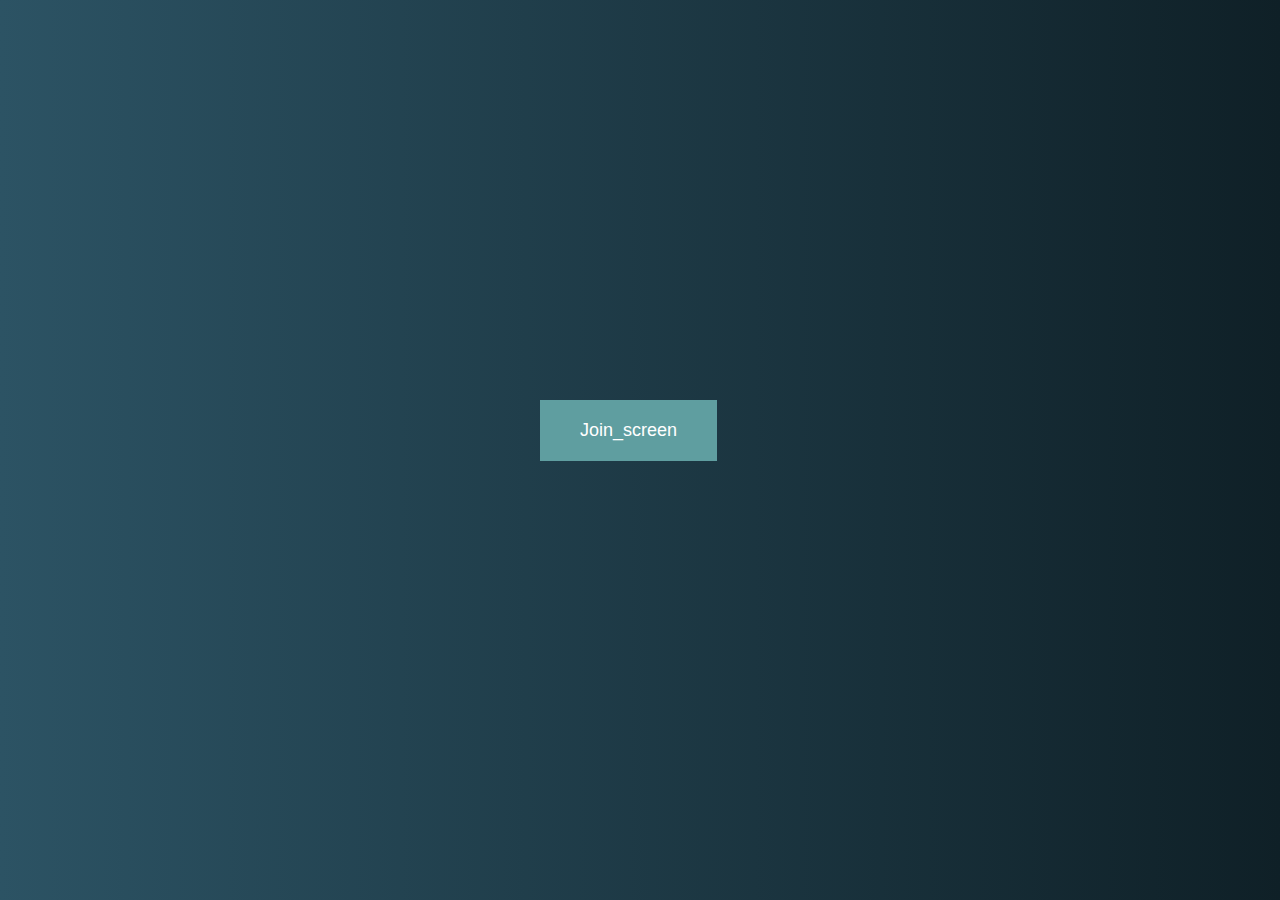
==== index.html @ a6d961f7 "Add files via upload" ====
<!DOCTYPE html>
<html lang="en">

<head>
    <meta charset="UTF-8">
    <meta http-equiv="X-UA-Compatible" content="IE=edge">
    <meta name="viewport" content="width=device-width, initial-scale=1.0">
    <title>Chat-Room: Video Audio Chatting service</title>
    <link rel="stylesheet" href="index.css">
</head>

<body>
    <button id="join-btn">Join_screen</button>
    <div class="stream-wrapper">
        <div id="video-streams"></div>
        <div id="stream-control">
            <button id="leave-btn">Leave stream</button>
            <button id="mic-btn">Mic on</button>
            <button id="camera-btn">Camera on</button>
        </div>
    </div>
</body>
<script src="AgoraRTC_N-4.11.1.js"></script>
<script src="index2.js"></script>

</html>
---- index.css ----
body{
    background: #0F2027;
    background: -webkit-linear-gradient(to right,#2C5364,#0F2027);
    background: linear-gradient(to right,#2C5364,#0F2027);
}
#join-btn{
    position:fixed;
    top: 50%;
    left: 50%;
    margin-top: -50px;
    margin-left: -100px;
    font-size: 18px;
    padding: 20px 40px;
}
#video-streams{
    display: grid;
    grid-template-columns: repeat(auto-fit,minmax(500px,1fr));
    height:90vh;
    width: 1200px;
    margin: 0 auto;
}
.video-container{
    max-height: 100%;
    border: 2px solid black;
    background-color: #203A49;
}
button{
    border:none;
    background-color: cadetblue;
    color:#fff;
    padding: 10px 20px;
    font-size: 16px;
    margin:2px;
    cursor: pointer;
}
.video-player{
    height: 100%;
    width: 100%;
}
#stream-control{
    display: none;
    justify-content: center;
    margin-top: 0.5em;
}
@media screen and (max-width:1400px){
    #video-streams{
        grid-template-columns: repeat(auto-fit,minmax(200px,1fr));
        width: 95%;
    }   
}
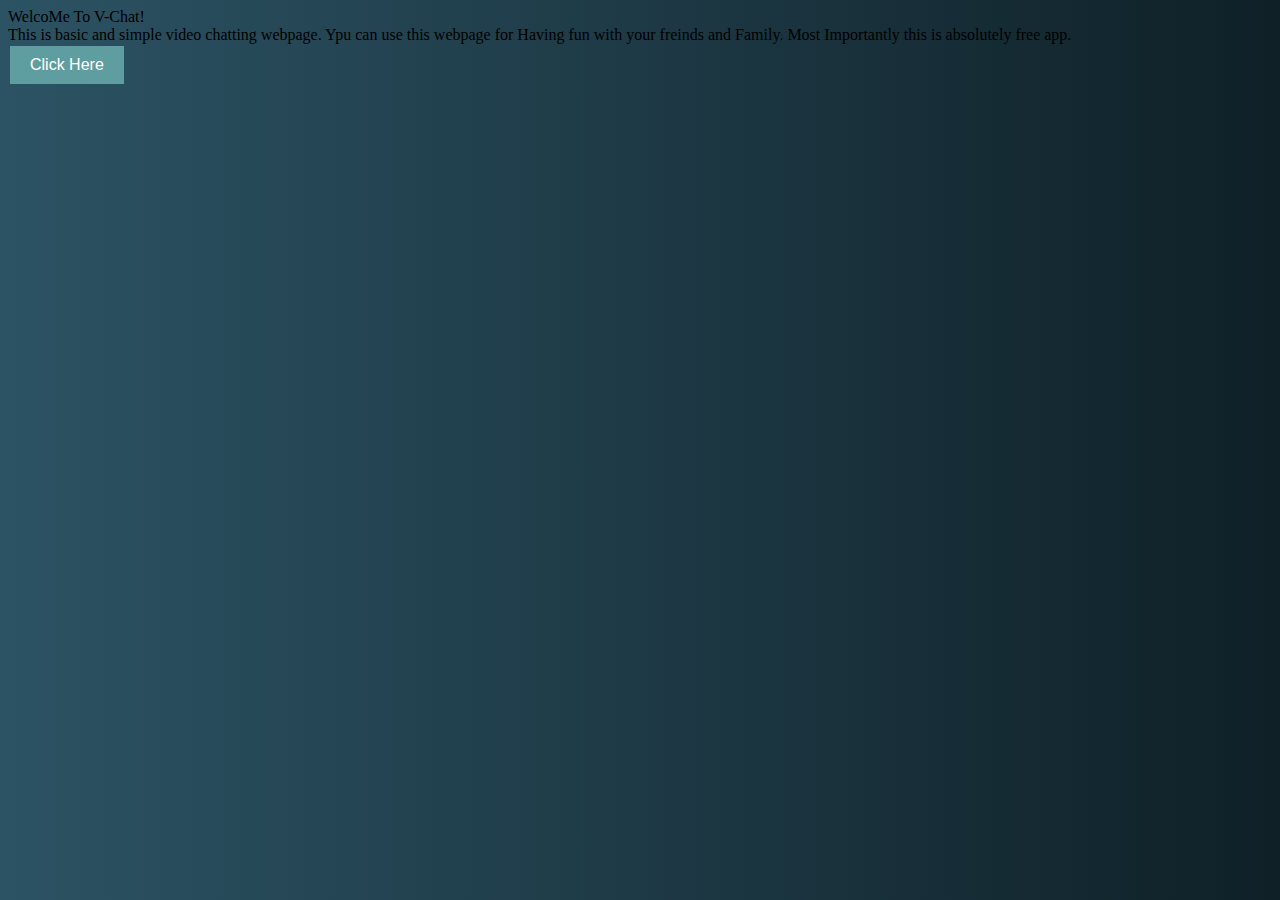
==== commit b73ba42e: "Update index.html" ====
--- a/index.html
+++ b/index.html
@@ -1,26 +1,27 @@
 <!DOCTYPE html>
 <html lang="en">
-
 <head>
     <meta charset="UTF-8">
     <meta http-equiv="X-UA-Compatible" content="IE=edge">
     <meta name="viewport" content="width=device-width, initial-scale=1.0">
-    <title>Chat-Room: Video Audio Chatting service</title>
+    <title>V-Chat : Video Chat with you friens and family for free</title>
     <link rel="stylesheet" href="index.css">
 </head>
+<body>
+    <header id="head">
+        WelcoMe To V-Chat!
+    </header>
+    <div class="paragraph">
+        This is basic and simple video chatting webpage. Ypu can use this webpage for Having fun with your freinds and Family.
+        Most Importantly this is absolutely free app.
+    </div>
+    <div id="btn">
+        <a href="/main.html">
 
-<body>
-    <button id="join-btn">Join_screen</button>
-    <div class="stream-wrapper">
-        <div id="video-streams"></div>
-        <div id="stream-control">
-            <button id="leave-btn">Leave stream</button>
-            <button id="mic-btn">Mic on</button>
-            <button id="camera-btn">Camera on</button>
-        </div>
+            <button class="btn">Click Here</button>
+        </a>
     </div>
+    
+    <script src="index2.js"></script>
 </body>
-<script src="AgoraRTC_N-4.11.1.js"></script>
-<script src="index2.js"></script>
-
-</html>+</html>
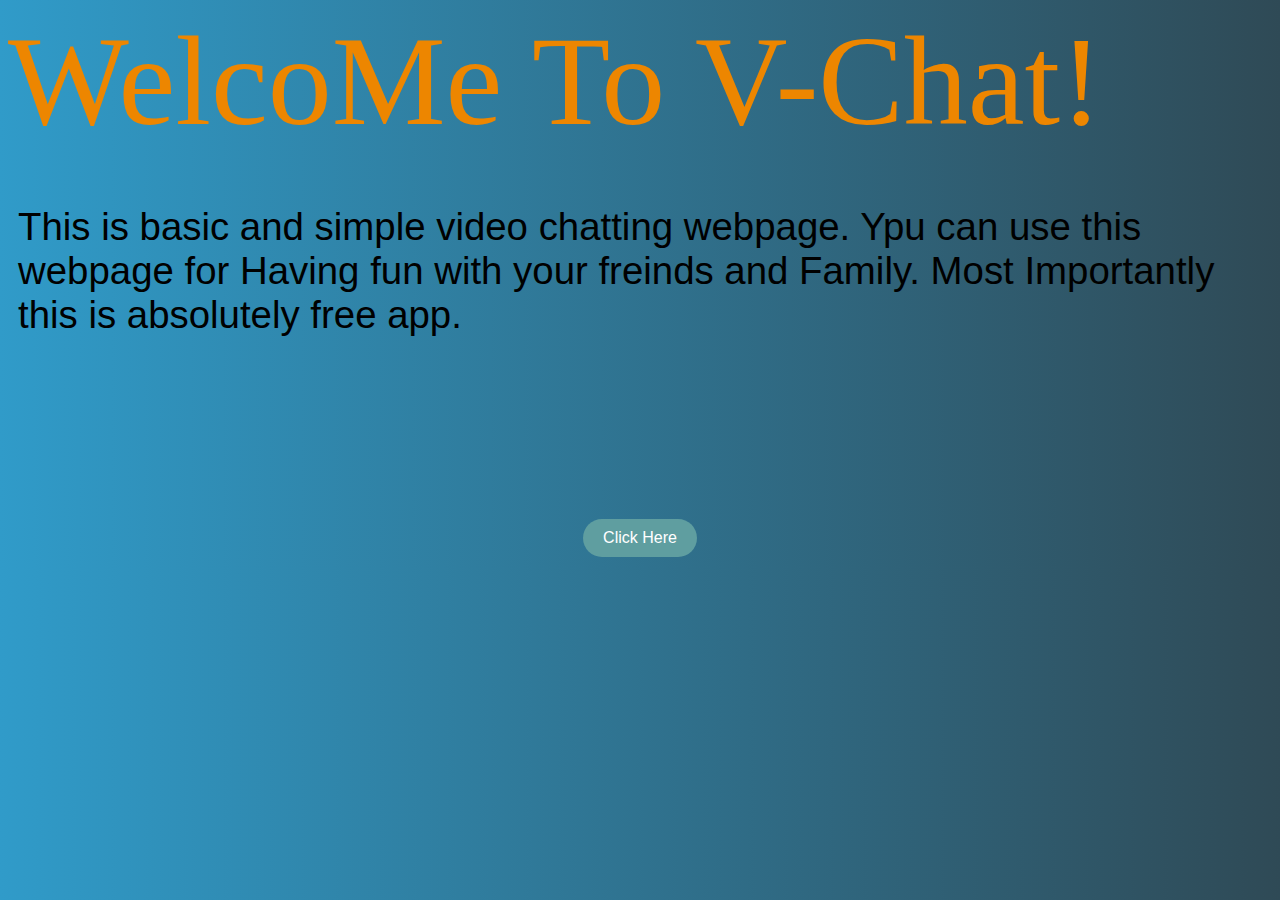
==== commit ded10c20: "Update index.html" ====
--- a/index.html
+++ b/index.html
@@ -16,7 +16,7 @@
         Most Importantly this is absolutely free app.
     </div>
     <div id="btn">
-        <a href="/main.html">
+        <a href="main.html">
 
             <button class="btn">Click Here</button>
         </a>
--- a/index.css
+++ b/index.css
@@ -1,7 +1,7 @@
 body{
     background: #0F2027;
-    background: -webkit-linear-gradient(to right,#2C5364,#0F2027);
-    background: linear-gradient(to right,#2C5364,#0F2027);
+    background: -webkit-linear-gradient(to right,#9abac8,#94c9e0);
+    background: linear-gradient(to right,#309bc9,#2f4a56);
 }
 #join-btn{
     position:fixed;
@@ -18,11 +18,14 @@
     height:90vh;
     width: 1200px;
     margin: 0 auto;
+    border-radius: 25px;
 }
 .video-container{
     max-height: 100%;
     border: 2px solid black;
     background-color: #203A49;
+    border-radius: 25px;
+    /* background-color: red; */
 }
 button{
     border:none;
@@ -31,6 +34,7 @@
     padding: 10px 20px;
     font-size: 16px;
     margin:2px;
+    cursor: pointer;
     cursor: pointer;
 }
 .video-player{
@@ -47,4 +51,26 @@
         grid-template-columns: repeat(auto-fit,minmax(200px,1fr));
         width: 95%;
     }   
-}+}
+#head{
+    color: rgb(237, 134, 0);
+    font-size: 10vw;
+    margin: auto;
+    justify-content: center;
+    justify-content: center;
+}
+.paragraph{
+    font-family: 'Gill Sans', 'Gill Sans MT', Calibri, 'Trebuchet MS', sans-serif;
+    font-size: 3vw;
+    margin: 50px 10px;
+}
+#btn{
+    display: flex;
+    justify-content: center;
+    margin:20vh auto 0 0; 
+}
+.btn{
+    border-radius: 500px;
+    /* height: 10vh; */
+    
+}
